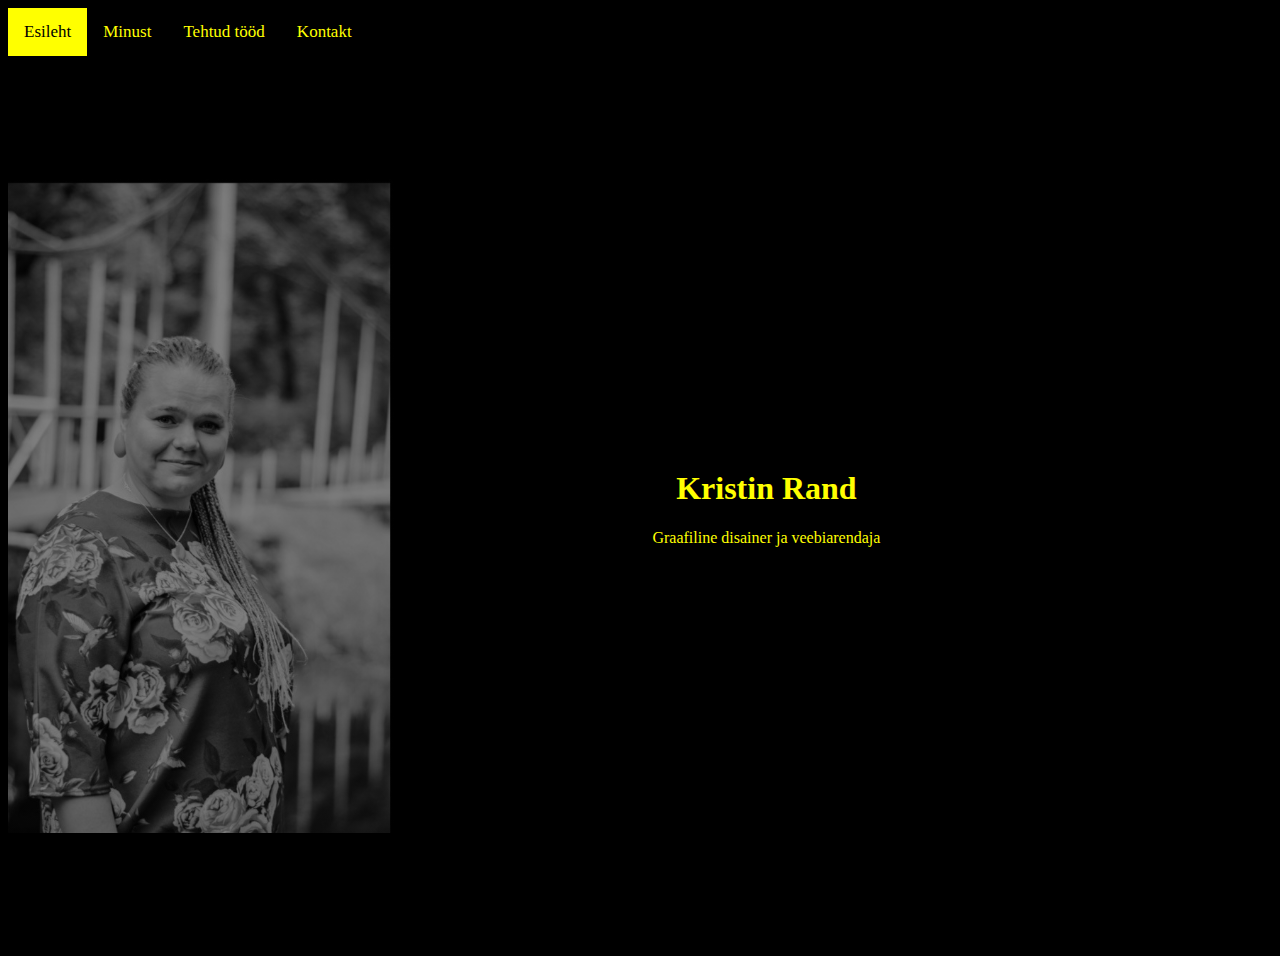
==== index.html @ 170bfdce "first commit" ====
<!DOCTYPE html>
<html lang="en">
<head>
    <meta charset="UTF-8">
    <meta http-equiv="X-UA-Compatible" content="IE=edge">
    <meta name="viewport" content="width=device-width, initial-scale=1.0">
    <title>Kristin Rand</title>
    <link rel="stylesheet" href="/style.css">
</head>
<body>
    <div class="topnav">
        <a class="active" href="/index.html">Esileht</a>
        <a href="/minust.html">Minust</a>
        <a href="/tehtud_tööd.html">Tehtud tööd</a>
        <a href="/kontakt.html">Kontakt</a>
    </div>
    <div class="hero-image">
        <div class="hero-text">
            <h1>Kristin Rand</h1>
            <p>Graafiline disainer ja veebiarendaja</p>
        </div>
    </div>
</body>
</html>
---- style.css ----
.hero-image {
    width:100%; height:100%;
    background-image: linear-gradient(rgba(0, 0, 0, 0.5), rgba(0, 0, 0, 0.5)), url("/Mina_5.JPG");
    background-position: center;
    background-repeat: no-repeat;
    background-size: contain;
    position: relative;
}
.hero-text {
    text-align: center;
    position: absolute;
    top: 50%;
    left: 60%;
    transform: translate(-50%, -50%);
    color: yellow;
}
.topnav a {
    float: left;
    color: yellow;
    text-align: center;
    padding: 14px 16px;
    text-decoration: none;
    font-size: 17px;
}
.topnav a:hover {
    background-color: yellow;
    color: black;
}
.topnav a.active {
    background-color: yellow;
    color:black;
}
.topnav {
    background-color: black;
    overflow: hidden;
}
body, html {
    height: 100%;
    text-align: center;
    background-color: black;
    color: yellow;
}
.content {
    width: 200px;
    height: 400px;
}
.fa {
    padding: 100px;
    font-size: 100px;
    width: 100px;
    text-align: center;
    text-decoration: none;
    border-radius: 75%;
    color: yellow;
    size: 100px;
}
.fa:hover {
    opacity: 0.2;
}
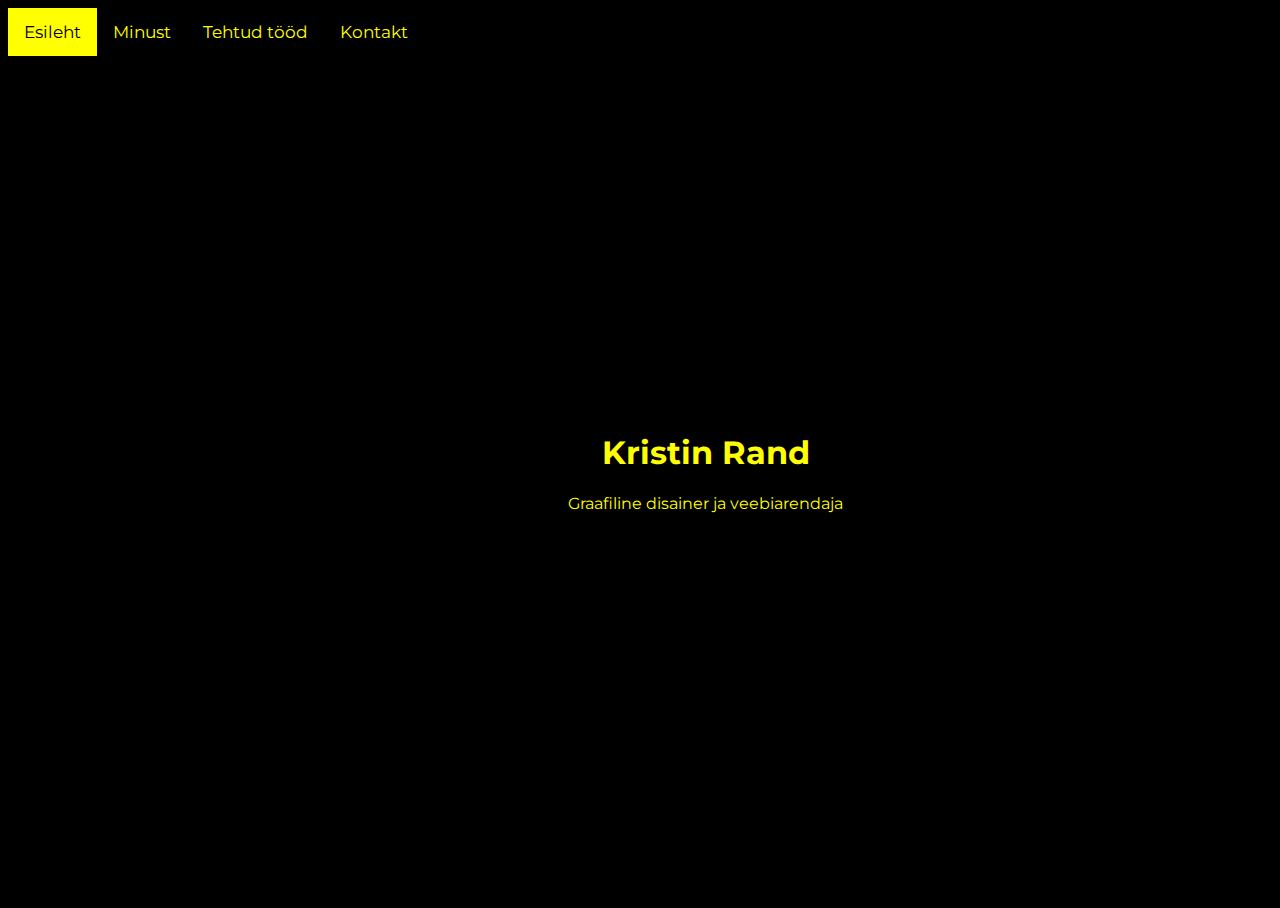
==== commit 8af97d68: "add new hero image" ====
--- a/index.html
+++ b/index.html
@@ -5,14 +5,14 @@
     <meta http-equiv="X-UA-Compatible" content="IE=edge">
     <meta name="viewport" content="width=device-width, initial-scale=1.0">
     <title>Kristin Rand</title>
-    <link rel="stylesheet" href="/style.css">
+    <link rel="stylesheet" href="style.css">
 </head>
 <body>
     <div class="topnav">
-        <a class="active" href="/index.html">Esileht</a>
-        <a href="/minust.html">Minust</a>
-        <a href="/tehtud_tööd.html">Tehtud tööd</a>
-        <a href="/kontakt.html">Kontakt</a>
+        <a class="active" href="index.html">Esileht</a>
+        <a href="minust.html">Minust</a>
+        <a href="tehtud_tööd.html">Tehtud tööd</a>
+        <a href="kontakt.html">Kontakt</a>
     </div>
     <div class="hero-image">
         <div class="hero-text">
--- a/style.css
+++ b/style.css
@@ -1,10 +1,25 @@
+@import url('https://fonts.googleapis.com/css2?family=Montserrat:wght@200;300;600&display=swap');
 .hero-image {
-    width:100%; height:100%;
-    background-image: linear-gradient(rgba(0, 0, 0, 0.5), rgba(0, 0, 0, 0.5)), url("/Mina_5.JPG");
+    width: 92%; height:92%;
+    background-image: linear-gradient(rgba(0, 0, 0, 0.5), rgba(0, 0, 0, 0.5)), url("Mina_6.JPG");
     background-position: center;
     background-repeat: no-repeat;
     background-size: contain;
     position: relative;
+}
+.hero-image2 {
+    width:31.5%; height:92%;
+    background-image: linear-gradient(rgba(0, 0, 0, 0.5), rgba(0,0,0,0.5)), url("Mina.JPG");
+    background-position: left;
+    background-repeat: no-repeat;
+    background-size: contain;
+    position: relative;
+}
+.h1 {
+    font-weight: 600;
+}
+.p {
+    font-weight: 200;
 }
 .hero-text {
     text-align: center;
@@ -15,6 +30,7 @@
     color: yellow;
 }
 .topnav a {
+    transition: 0.3s;
     float: left;
     color: yellow;
     text-align: center;
@@ -31,18 +47,34 @@
     color:black;
 }
 .topnav {
-    background-color: black;
+    background-color: rgba(0, 0, 0, 0.5);
     overflow: hidden;
 }
 body, html {
+    font-family: 'Montserrat', sans-serif;
     height: 100%;
     text-align: center;
     background-color: black;
     color: yellow;
 }
 .content {
+    float: left;
     width: 200px;
     height: 400px;
+    padding: 5px;
+}
+.column {
+    float: left;
+    width: 33.33%;
+    padding: 5px;
+}
+.column2 {
+    position: absolute;
+    float: left;
+    width: auto;
+    height: auto;
+    top: 5%;
+    left: 40%;
 }
 .fa {
     padding: 100px;
@@ -53,7 +85,8 @@
     border-radius: 75%;
     color: yellow;
     size: 100px;
+    transition: 0.2s;
 }
 .fa:hover {
-    opacity: 0.2;
+    text-shadow: 0 0 0px #000, 0 0 0px #000, 0 0 30px rgba(255, 255, 0, 0.5), 0 0 30px rgba(255, 255, 0, 0.5), 0 0 40px rgba(255, 255, 0, 0.5), 0 0 50px rgba(255, 255, 0, 0.5), 0 0 60px rgba(255, 255, 0, 0.5);
 }